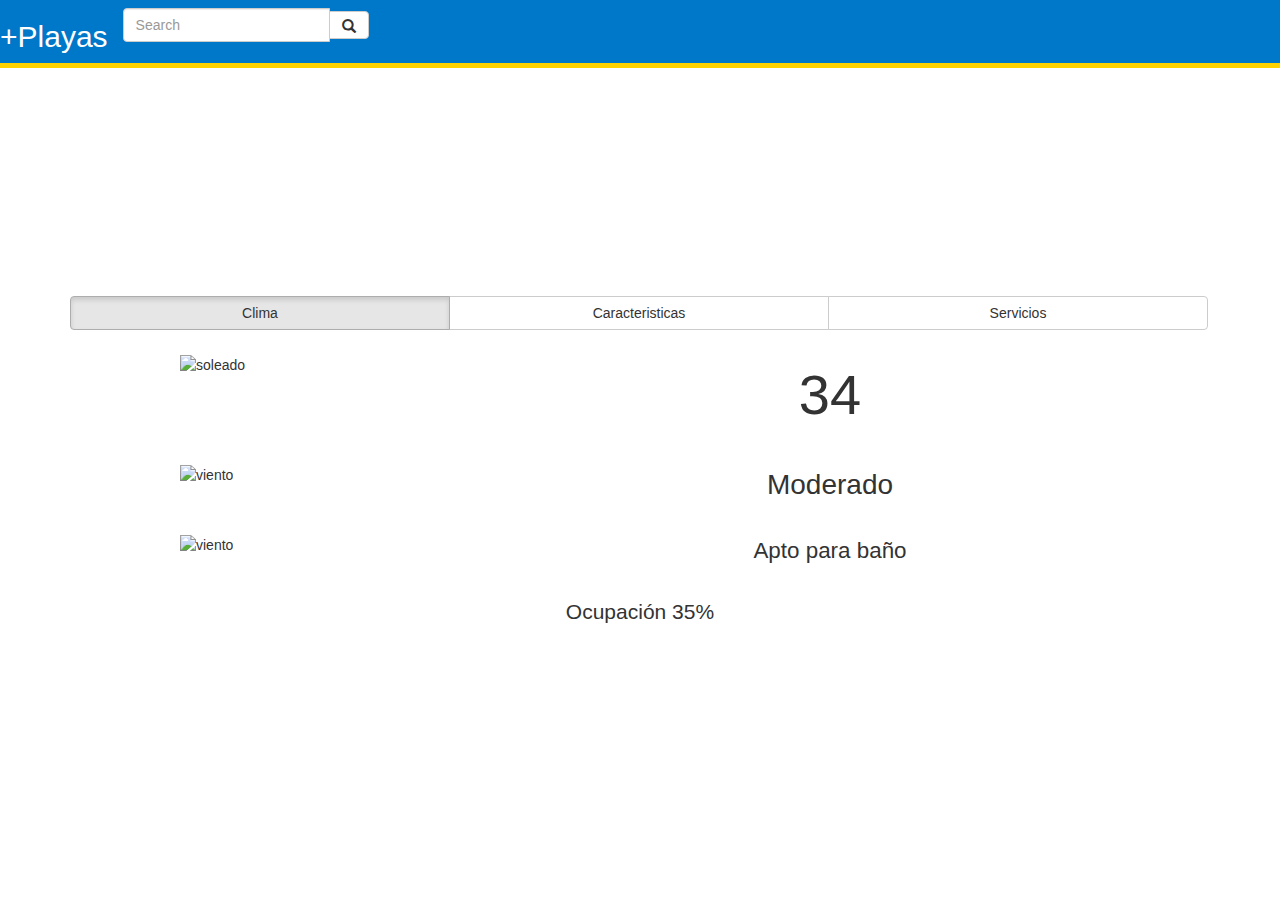
==== html/caracteristicas.html @ e66e68fb "Otras" ====
<!DOCTYPE html PUBLIC "-//W3C//DTD XHTML 1.0 Transitional//EN" "http://www.w3.org/TR/xhtml1/DTD/xhtml1-transitional.dtd">
<html xmlns="http://www.w3.org/1999/xhtml" lang="en">
  <head>
    <meta charset="utf-8">
    <title>+Playas - Inicio</title>
    <meta name="viewport" content="width=device-width, initial-scale=1.0">

    <link rel="stylesheet" href="css/bootstrap.min.css">
    <link rel="stylesheet" href="css/styles.css">    
    <link rel="stylesheet" href="css/accessibility.css">

    <script src="js/jquery.min.js"></script>
    <script src="js/bootstrap.min.js"></script>

  </head>
  <body>
    <div class="main-container">

      <!-- HEADER -->
      <header class="main-header">
        <h2>+Playas</h2>
        <form class="navbar-form" role="search">
            <div class="col-sd-12 input-group add-on">
                <input class="form-control" placeholder="Search" name="srch-term" id="srch-term" type="text">
                <div class="input-group-btn">
                    <button class="btn btn-default" type="submit"><i class="glyphicon glyphicon-search"></i></button>
                </div>
            </div>
        </form>
      </header>
      <!-- FIN HEADER -->

      <div id="loadPageMsg" class="sr-only" aria-relevant="text" aria-atomic="true" aria-live="assertive">
        <p>Inicio.</p>
      </div>
      
      <!-- Contenido aquí -->
      <div class="container">
        <div>
          <div id="map"></div>
          <script type='text/javascript'>
            var pos_x = 36.7509;
            var pos_y = -3.8655;
            var zoom = 18;
          </script>
          <script type='text/javascript' src='map.js'></script>

          <script src="https://maps.googleapis.com/maps/api/js?key=AIzaSyAXTVMIHFTAvd7EoKDzadILzbxQQP6mVNE&callback=initMap" type="text/javascript" async defer></script>
        </div>

        <div class="btn-group beach-detail-menu" role="group" aria-label="Menu">
          <a href='details.html' type="button" class="btn btn-default active col-sm-4 col-xs-4">Clima</a>
          <a href='caracteristicas.html' type="button" class="btn btn-default col-sm-4 col-xs-4">Caracteristicas</a>
          <a href='servicios.html' type="button" class="btn btn-default col-sm-4 col-xs-4">Servicios</a>
        </div>

        <div class="clima-div">
          <div class="col-xs-4 col-sm-4 col-xs-offset-1 col-sm-offset-1 sun-div" >
            <img src="img/sun.png" alt="soleado"/>
          </div>
          <div class="col-xs-6 col-sm-6 grade-div" >
            34
          </div>
        </div>

        <div class="clima-div">
          <div class="col-xs-4 col-sm-4 col-xs-offset-1 col-sm-offset-1 sun-div" >
            <img src="img/cool-wind.jpg" alt="viento"/>
          </div>
          <div class="col-xs-6 col-sm-6 wind-div" >
            Moderado
          </div>
        </div>

        <div class="clima-div">
          <div class="col-xs-4 col-sm-4 col-xs-offset-1 col-sm-offset-1 sun-div" >
            <img src="img/bandera-verde.png" alt="viento"/>
          </div>
          <div class="col-xs-6 col-sm-6 flag-div" >
            Apto para baño
          </div>
        </div>

        <div class="clima-div">
          <div class="col-xs-10 col-sm-10 col-xs-offset-1 col-sm-offset-1 ocupation-div" >
            Ocupación 35%
          </div>
        </div>
      </div>
      <!-- FIN LOGIN REGISTER -->

      <!-- FOOTER -->
      <footer class="footer-index"></footer>
      <!-- FIN FOOTER -->
      
    </div>
  </body>
</html>
---- html/css/styles.css ----
/*----------------------------------------------*\
		$ILUBEACON_CMS
\*----------------------------------------------*/
/**
* GENERAL
* HEADER_PAGE
* BODY_CONTENT
* FOOTER
* MENU
* CONTENT_BODY
*/

/*----------------------------------------------*\
		$GENERAL
\*----------------------------------------------*/

html {font-size: 14px;
	position: relative;
    min-height: 100%;}
/*body {margin-bottom: 25px;
    /*display: inline-table;}*/
body {margin-bottom: 60px;
    display: flex;}
.main-container {/*display: flex;*/ display: inline-block;
    width: 100%;}
.nopadding {
   padding: 0 !important;
   margin: 0 !important;
}

/*----------------------------------------------*\
        $HEADER_PAGE
\*----------------------------------------------*/

/* logo */

.main-header {background-color: #0078C9;
    color: #fff;
    border-bottom: 5px solid #FFD200;
    display: flex;
    margin-bottom: 10px;
    /*z-index: 1030 !important;*/
    z-index: 2 !important;
    position: relative;
    width: 100%}
.main-header .row {width: 100%;}
.main-header h1 a {/*background-color: #005A97;*/
    background-color: #fff;
    border: 2px solid;
    color: #fff;
    /*padding: 15px 0px;*/
    text-align: center;
    width: 100%;
    padding: 0;
    height: 75px;
}
.main-header h1 a:hover,
.main-header h1 a:focus {
    border: 2px solid #003C64;
    text-decoration: none;}
.main-header h1 {font-size: 1.6em;
    margin: 0;
    display: inline-flex;
    font-weight: bold;
    padding: 0px;}
.main-header h1 a img {max-height: 100%;
    max-width: 100%;}

.header-menu-bar {/*position: absolute; right: 140px; margin: 0; padding: 0;*/ 
    margin-bottom: 0px; 
    text-align: center;}
.header-menu-bar a:hover,
.header-menu-bar a:focus {background-color: #003C64;
    text-decoration: none;}
.header-menu-bar li {list-style: none;}
.header-menu-bar>li>a {/*padding: 11px 15px; padding: 21px 30px;*/
    padding: 21px 0px;
    color: #fff;
    border: 2px solid #0078C9;
    text-decoration: none;
    display: block;}
.header-menu-bar>li>a:hover {border: 2px solid #003C64;}
.header-menu-bar li a span {margin-left: 5px;
    position: relative;
    top: -4px;}
.user-menu-body {    background-color: #fff;
    border: 2px solid #0078C9;
    width: 230px;
    margin: 0;
    padding: 0;
    margin-top: 5px;
    position: absolute;
    right: 0;
    left: initial;}
.user-header {padding: 10px 0;
    background-color: #0078C9;}
.user-header i {width: 100%;
    text-align: center;
    margin: 10px 0;}
.user-header p {text-align: center;
    margin: 0;}
.user-footer {padding: 10px 0;
    display: inline-flex;
    width: 100%;}
.user-footer a {/*border-color: #535353;*/}

#map {
    height: 213px;
}
.beach-detail-menu {width: 100%;
    margin: 5px 0px 10px;}
.clima-div {width: 100%;
        display: inline-block;    padding: 15px 0px;}
.sun-div img {width: 100%;}
.grade-div {font-size: 4em;
    text-align: center;}
.wind-div {font-size: 2em;
    text-align: center;}
.flag-div{font-size: 1.6em;
    text-align: center;}
.ocupation-div{font-size: 1.5em;
text-align: center;}
---- html/css/accessibility.css ----
/*----------------------------------------------*\
    $ACCESSIBILITY
\*----------------------------------------------*/
/**
*  FOCUS
* 
*/

/*----------------------------------------------*\
    $FOCUS
\*----------------------------------------------*/

a:focus {border: 2px solid !important;
  border-color: #16354F !important; 
  box-shadow: 0 1px 1px rgba(0, 0, 0, 0.075) inset, 0 0 8px rgba(69, 105, 136, 0.6) !important;
    outline: 0 none !important;}

/*:focus {border: 2px solid !important;
	border-color: #16354F !important; 
	box-shadow: 0 1px 1px rgba(0, 0, 0, 0.075) inset, 0 0 8px rgba(69, 105, 136, 0.6) !important;
  	outline: 0 none !important;
  	display: inline-block;
}*/

button:focus,
textarea:focus,
select:focus,
input[type="radio"]:focus,
input[type="button"]:focus,
input[type="submit"]:focus,
input[type="text"]:focus,
input[type="password"]:focus,
input[type="datetime"]:focus,
input[type="datetime-local"]:focus,
input[type="date"]:focus,
input[type="month"]:focus,
input[type="time"]:focus,
input[type="week"]:focus,
input[type="number"]:focus,
input[type="email"]:focus,
input[type="url"]:focus,
input[type="search"]:focus,
input[type="tel"]:focus,
input[type="color"]:focus,
.uneditable-input:focus {border: 2px solid !important;
	border-color: #16354F !important;   
  	box-shadow: 0 1px 1px rgba(0, 0, 0, 0.075) inset, 0 0 8px rgba(69, 105, 136, 0.6) !important;
  	outline: 0 none !important;
}

.has-error input[type="text"]:focus,
.has-error input[type="password"]:focus {border: 2px solid !important;
	border-color: #800000 !important;   
  	box-shadow: 0 1px 1px rgba(0, 0, 0, 0.075) inset, 0 0 8px rgba(128, 0, 0, 0.6) !important;
  	outline: 0 none !important;
}

input[type="range"]:focus {outline: initial;}
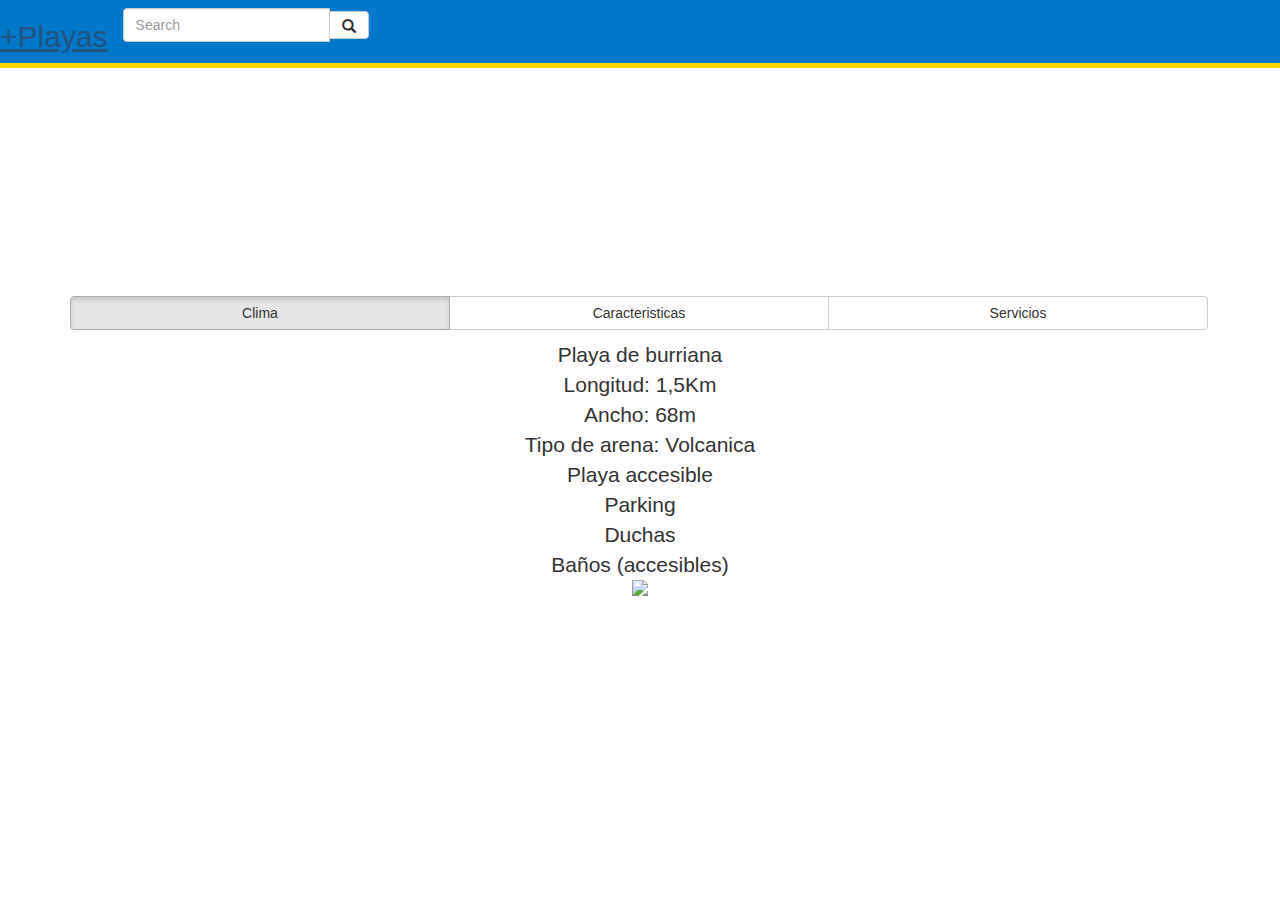
==== commit 9e0e6293: "missing links" ====
--- a/html/caracteristicas.html
+++ b/html/caracteristicas.html
@@ -18,7 +18,7 @@
 
       <!-- HEADER -->
       <header class="main-header">
-        <h2>+Playas</h2>
+          <a href='index.html'><h2>+Playas</h2></a>
         <form class="navbar-form" role="search">
             <div class="col-sd-12 input-group add-on">
                 <input class="form-control" placeholder="Search" name="srch-term" id="srch-term" type="text">
@@ -54,36 +54,49 @@
           <a href='servicios.html' type="button" class="btn btn-default col-sm-4 col-xs-4">Servicios</a>
         </div>
 
-        <div class="clima-div">
-          <div class="col-xs-4 col-sm-4 col-xs-offset-1 col-sm-offset-1 sun-div" >
-            <img src="img/sun.png" alt="soleado"/>
-          </div>
-          <div class="col-xs-6 col-sm-6 grade-div" >
-            34
+        <div class="carac-div">
+          <div class="col-xs-10 col-sm-10 col-xs-offset-1 col-sm-offset-1 ocupation-div" >
+            Playa de burriana
           </div>
         </div>
-
-        <div class="clima-div">
-          <div class="col-xs-4 col-sm-4 col-xs-offset-1 col-sm-offset-1 sun-div" >
-            <img src="img/cool-wind.jpg" alt="viento"/>
-          </div>
-          <div class="col-xs-6 col-sm-6 wind-div" >
-            Moderado
+        <div class="carac-div">
+          <div class="col-xs-10 col-sm-10 col-xs-offset-1 col-sm-offset-1 ocupation-div" >
+            Longitud: 1,5Km
           </div>
         </div>
-
-        <div class="clima-div">
-          <div class="col-xs-4 col-sm-4 col-xs-offset-1 col-sm-offset-1 sun-div" >
-            <img src="img/bandera-verde.png" alt="viento"/>
-          </div>
-          <div class="col-xs-6 col-sm-6 flag-div" >
-            Apto para baño
+        <div class="carac-div">
+          <div class="col-xs-10 col-sm-10 col-xs-offset-1 col-sm-offset-1 ocupation-div" >
+            Ancho: 68m
           </div>
         </div>
-
-        <div class="clima-div">
+        <div class="carac-div">
           <div class="col-xs-10 col-sm-10 col-xs-offset-1 col-sm-offset-1 ocupation-div" >
-            Ocupación 35%
+            Tipo de arena: Volcanica
+          </div>
+        </div>
+        <div class="carac-div">
+          <div class="col-xs-10 col-sm-10 col-xs-offset-1 col-sm-offset-1 ocupation-div" >
+            Playa accesible
+          </div>
+        </div>
+        <div class="carac-div">
+          <div class="col-xs-10 col-sm-10 col-xs-offset-1 col-sm-offset-1 ocupation-div" >
+            Parking
+          </div>
+        </div>
+        <div class="carac-div">
+          <div class="col-xs-10 col-sm-10 col-xs-offset-1 col-sm-offset-1 ocupation-div" >
+            Duchas
+          </div>
+        </div>
+        <div class="carac-div">
+          <div class="col-xs-10 col-sm-10 col-xs-offset-1 col-sm-offset-1 ocupation-div" >
+            Baños (accesibles)
+          </div>
+        </div>
+        <div class="carac-div">
+          <div class="col-xs-10 col-sm-10 col-xs-offset-1 col-sm-offset-1 ocupation-div" >
+            <img src="img/logo-q-calidad.jpg" />
           </div>
         </div>
       </div>
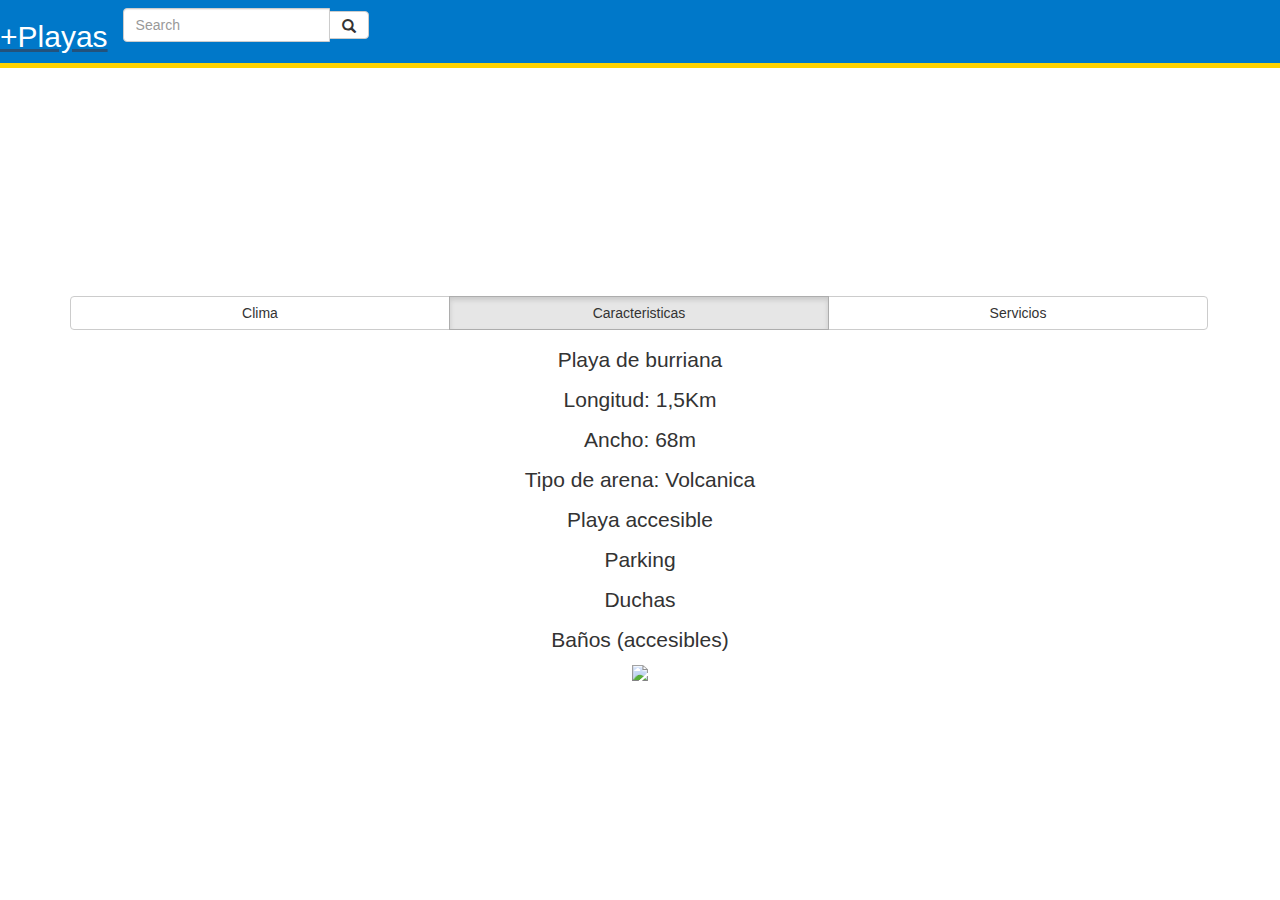
==== commit 1ca3fa62: "links" ====
--- a/html/caracteristicas.html
+++ b/html/caracteristicas.html
@@ -18,7 +18,7 @@
 
       <!-- HEADER -->
       <header class="main-header">
-          <a href='index.html'><h2>+Playas</h2></a>
+          <a href='index.html'><h2><font color='#FFF'>+Playas</font></h2></a>
         <form class="navbar-form" role="search">
             <div class="col-sd-12 input-group add-on">
                 <input class="form-control" placeholder="Search" name="srch-term" id="srch-term" type="text">
@@ -49,8 +49,8 @@
         </div>
 
         <div class="btn-group beach-detail-menu" role="group" aria-label="Menu">
-          <a href='details.html' type="button" class="btn btn-default active col-sm-4 col-xs-4">Clima</a>
-          <a href='caracteristicas.html' type="button" class="btn btn-default col-sm-4 col-xs-4">Caracteristicas</a>
+          <a href='details.html' type="button" class="btn btn-default col-sm-4 col-xs-4">Clima</a>
+          <a href='caracteristicas.html' type="button" class="btn btn-default active col-sm-4 col-xs-4">Caracteristicas</a>
           <a href='servicios.html' type="button" class="btn btn-default col-sm-4 col-xs-4">Servicios</a>
         </div>
 
--- a/html/css/styles.css
+++ b/html/css/styles.css
@@ -120,4 +120,10 @@
 .flag-div{font-size: 1.6em;
     text-align: center;}
 .ocupation-div{font-size: 1.5em;
-text-align: center;}+text-align: center;}
+.carac-div {width: 100%;
+        display: inline-block;    padding: 5px 0px;}
+
+.ocupation-div img {width: 100%; }
+.tal-div {font-size: 2em;
+    text-align: center;}